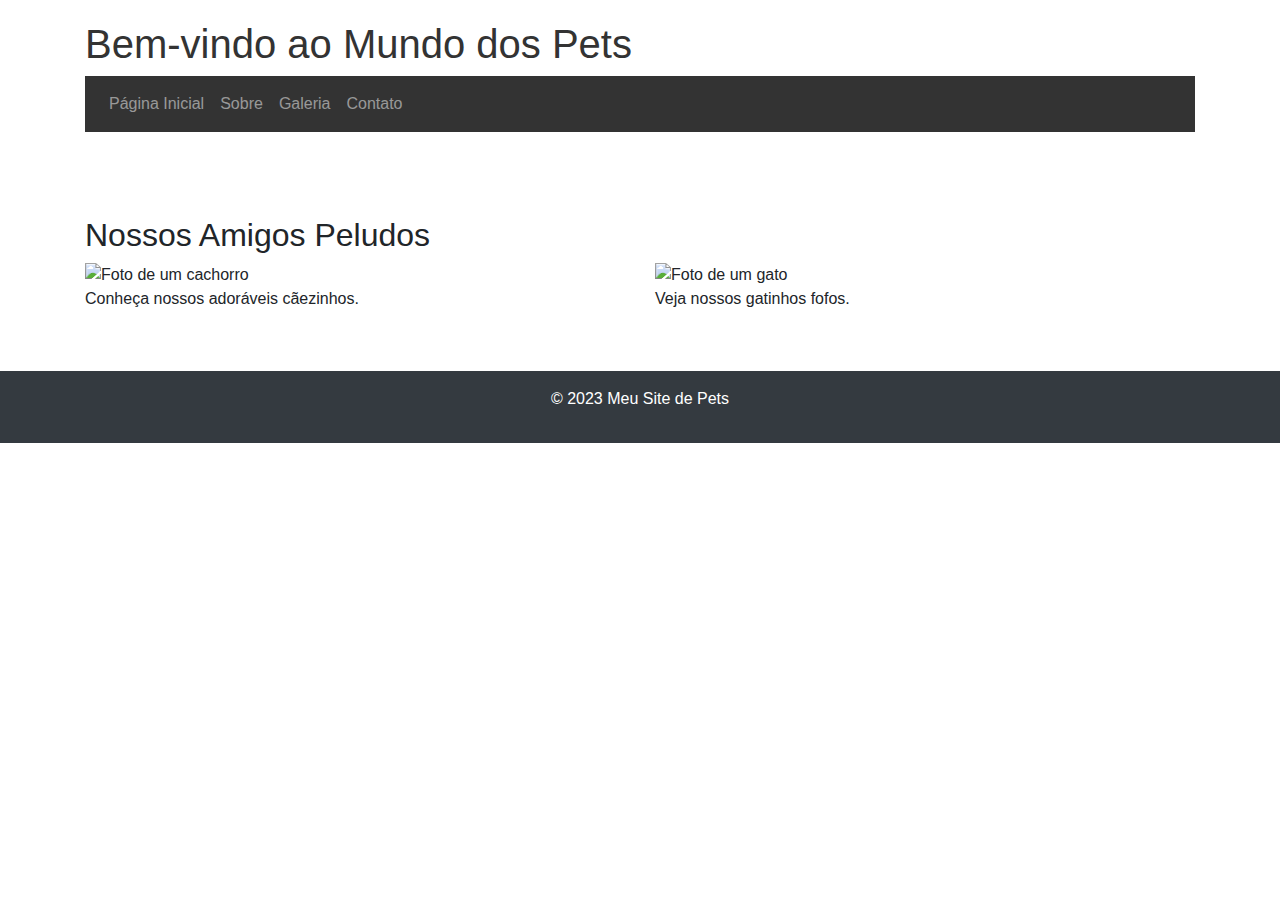
==== index.html @ 5642e877 "teste" ====
<!DOCTYPE html>
<html lang="pt-BR">
<head>
    <meta charset="UTF-8">
    <meta name="viewport" content="width=device-width, initial-scale=1.0">
    <title>Meu Site de Pets</title>
    
    <!-- Vincule o arquivo CSS externo -->
    <link rel="stylesheet" type="text/css" href="styles.css">
    
    <!-- Adicione as referências ao Bootstrap CSS e JavaScript a partir de CDNs -->
    <link rel="stylesheet" href="https://maxcdn.bootstrapcdn.com/bootstrap/4.5.2/css/bootstrap.min.css">
    <script src="https://ajax.googleapis.com/ajax/libs/jquery/3.5.1/jquery.min.js"></script>
    <script src="https://cdnjs.cloudflare.com/ajax/libs/popper.js/1.16.0/umd/popper.min.js"></script>
    <script src="https://maxcdn.bootstrapcdn.com/bootstrap/4.5.2/js/bootstrap.min.js"></script>
</head>
<body>
    <header>
        <div class="container">
            <h1>Bem-vindo ao Mundo dos Pets</h1>
            <nav class="navbar navbar-expand-lg navbar-dark navbar-horizontal">
    <ul class="navbar-nav">
        <li class="nav-item"><a class="nav-link" href="index.html">Página Inicial</a></li>
        <li class="nav-item"><a class="nav-link" href="sobre.html">Sobre</a></li>
        <li class="nav-item"><a class="nav-link" href="galeria.html">Galeria</a></li>
        <li class="nav-item"><a class="nav-link" href="contato.html">Contato</a></li>
    </ul>
</nav>
        </div>
    </header>

    <main class="container mt-4">
        <section>
            <h2>Nossos Amigos Peludos</h2>
            <div class="row">
                <div class="col-md-6">
                    <img src="cachorro.jpg" alt="Foto de um cachorro" class="img-fluid">
                    <p>Conheça nossos adoráveis cãezinhos.</p>
                </div>
                <div class="col-md-6">
                    <img src="gato.jpg" alt="Foto de um gato" class="img-fluid">
                    <p>Veja nossos gatinhos fofos.</p>
                </div>
            </div>
        </section>
    </main>

    <footer class="bg-dark text-white mt-4 py-3">
        <div class="container">
            <p>&copy; 2023 Meu Site de Pets</p>
        </div>
    </footer>
</body>
</html>
---- styles.css ----
body {
    background-color: #f0f0f0;
    margin: 0;
    padding: 0;
}

header {
    padding: 20px 0;
    margin-bottom: 20px;
}

h1 {
    color: #333;
    margin-top: 0;
}

.navbar {
    background-color: #333;
    margin-bottom: 20px;
}

.navbar-dark .navbar-nav .nav-link {
    color: #fff;
}

.navbar-dark .navbar-toggler-icon {
    background-color: #fff;
}

main {
    background-color: #fff;
    padding: 20px;
    border-radius: 5px;
    margin-bottom: 20px;
}

footer {
    background-color: #333;
    color: #fff;
    text-align: center;
    padding: 10px 0;
    margin-top: 20px;
}

form {
    max-width: 500px;
    margin: 0 auto;
}

label {
    display: block;
    margin-bottom: 10px;
}

/* Adicionando espaço entre os elementos de entrada */
input[type="text"],
input[type="email"],
textarea,
select {
    width: 100%;
    padding: 10px;
    margin-bottom: 15px;
    border: 1px solid #ccc;
    border-radius: 5px;
    font-size: 16px;
}

input[type="submit"] {
    background-color: #333;
    color: #fff;
    padding: 10px 20px;
    border: none;
    border-radius: 5px;
    cursor: pointer;
    font-size: 16px;
}

.navbar-horizontal {
    display: flex;
    justify-content: space-around; /* Espaço uniforme entre os itens */
    background-color: #333; /* Cor de fundo do menu */
}

.nav-link {
    color: white; /* Cor do texto dos links */
    text-decoration: none; /* Remova a decoração de texto sublinhado */
    padding: 10px; /* Espaçamento interno dos links */
}

.nav-link:hover {
    background-color: #555; /* Cor de fundo ao passar o mouse sobre os links */
    border-radius: 5px; /* Borda arredondada nos links ao passar o mouse */
}
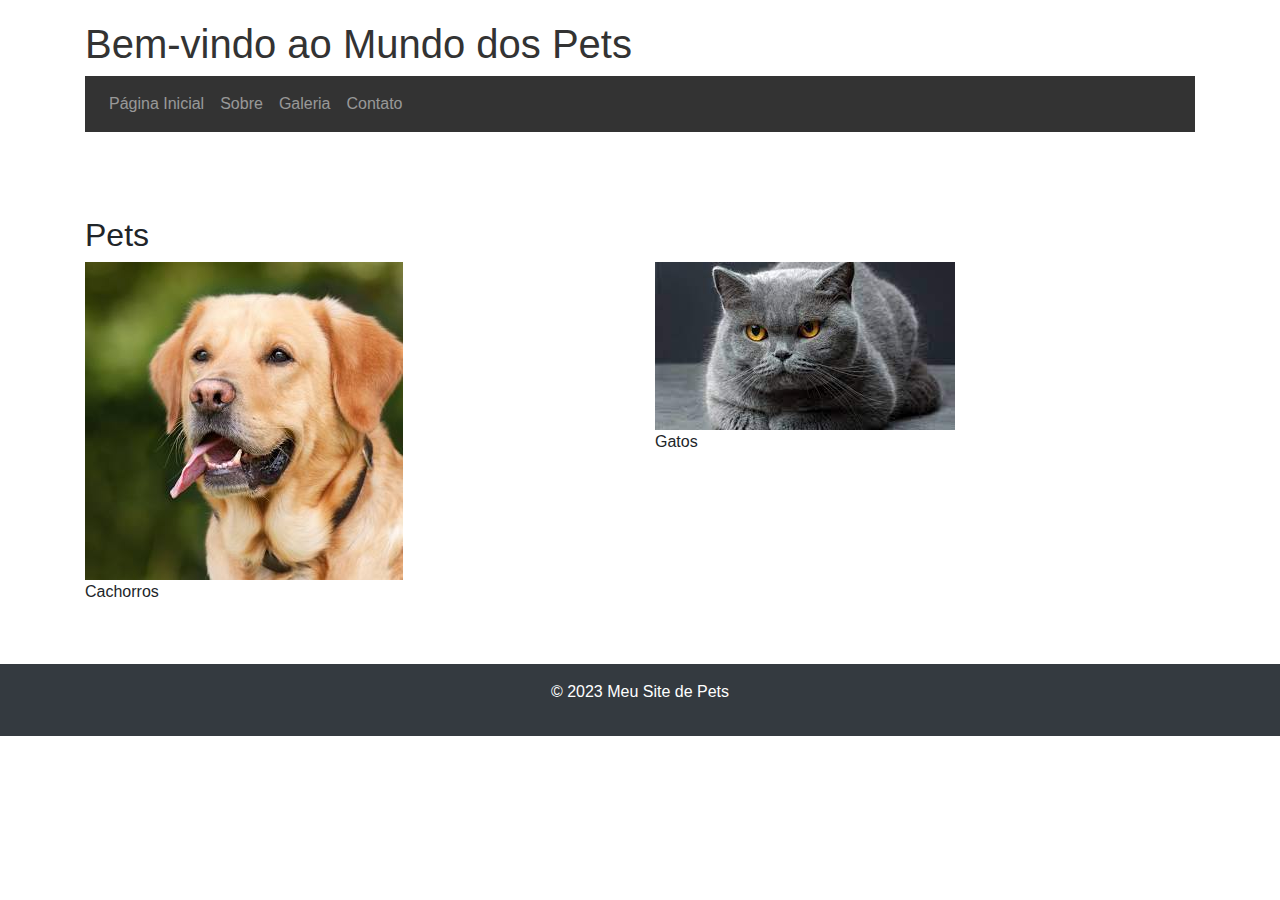
==== commit 021bbfd1: "Adicionando imagens" ====
--- a/index.html
+++ b/index.html
@@ -5,10 +5,7 @@
     <meta name="viewport" content="width=device-width, initial-scale=1.0">
     <title>Meu Site de Pets</title>
     
-    <!-- Vincule o arquivo CSS externo -->
     <link rel="stylesheet" type="text/css" href="styles.css">
-    
-    <!-- Adicione as referências ao Bootstrap CSS e JavaScript a partir de CDNs -->
     <link rel="stylesheet" href="https://maxcdn.bootstrapcdn.com/bootstrap/4.5.2/css/bootstrap.min.css">
     <script src="https://ajax.googleapis.com/ajax/libs/jquery/3.5.1/jquery.min.js"></script>
     <script src="https://cdnjs.cloudflare.com/ajax/libs/popper.js/1.16.0/umd/popper.min.js"></script>
@@ -31,15 +28,15 @@
 
     <main class="container mt-4">
         <section>
-            <h2>Nossos Amigos Peludos</h2>
+            <h2>Pets</h2>
             <div class="row">
                 <div class="col-md-6">
-                    <img src="cachorro.jpg" alt="Foto de um cachorro" class="img-fluid">
-                    <p>Conheça nossos adoráveis cãezinhos.</p>
+                    <img src="images/dog1.jpeg" alt="Foto de um cachorro" class="img-fluid">
+                    <p>Cachorros</p>
                 </div>
                 <div class="col-md-6">
-                    <img src="gato.jpg" alt="Foto de um gato" class="img-fluid">
-                    <p>Veja nossos gatinhos fofos.</p>
+                    <img src="images/cat1.jpeg" alt="Foto de um gato" class="img-fluid">
+                    <p>Gatos</p>
                 </div>
             </div>
         </section>
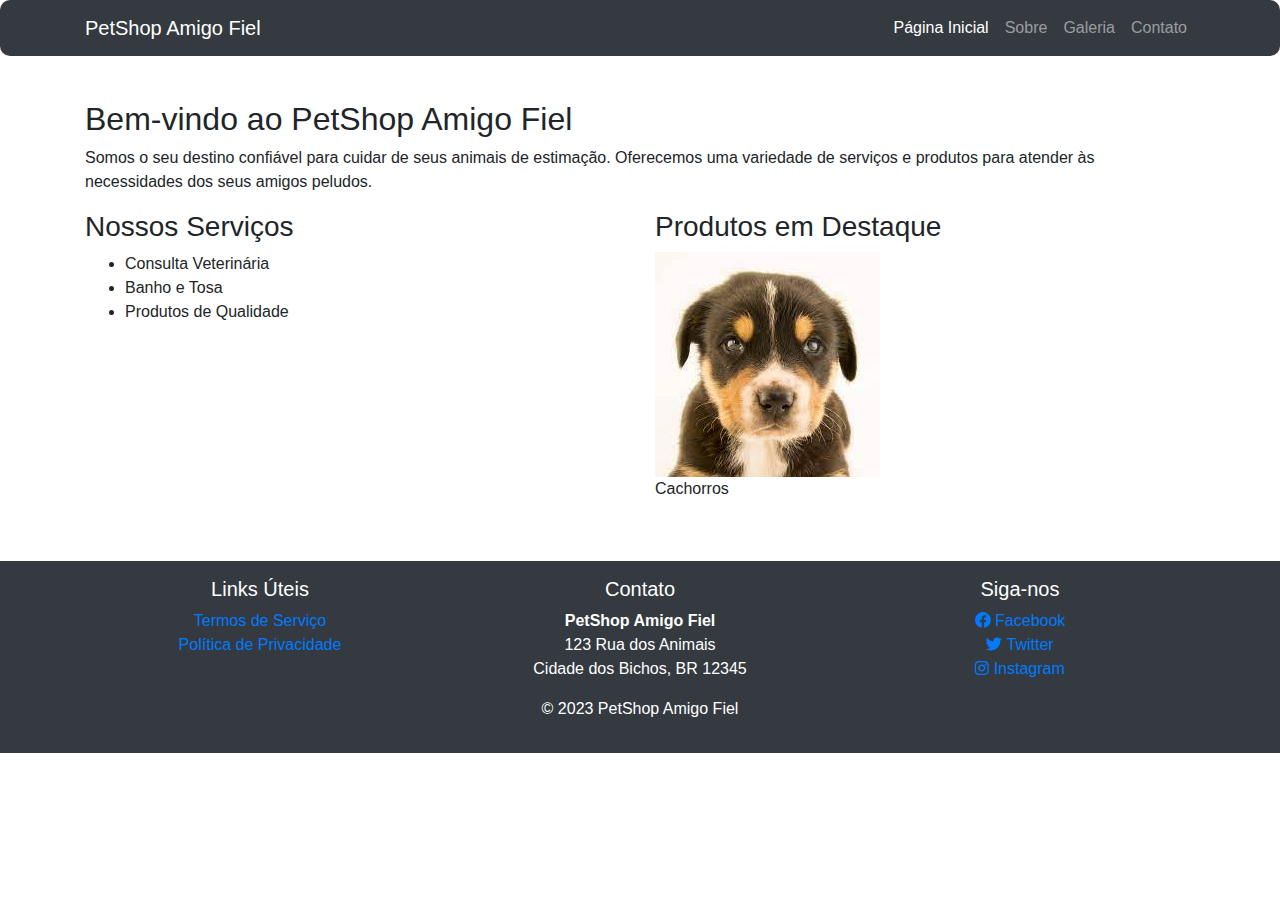
==== commit eb98be26: "update" ====
--- a/index.html
+++ b/index.html
@@ -3,40 +3,54 @@
 <head>
     <meta charset="UTF-8">
     <meta name="viewport" content="width=device-width, initial-scale=1.0">
-    <title>Meu Site de Pets</title>
+    <title>PetShop Amigo Fiel - Página Inicial</title>
     
     <link rel="stylesheet" type="text/css" href="styles.css">
     <link rel="stylesheet" href="https://maxcdn.bootstrapcdn.com/bootstrap/4.5.2/css/bootstrap.min.css">
+    <link rel="stylesheet" href="https://cdnjs.cloudflare.com/ajax/libs/font-awesome/6.0.0-beta3/css/all.min.css">
+    
     <script src="https://ajax.googleapis.com/ajax/libs/jquery/3.5.1/jquery.min.js"></script>
     <script src="https://cdnjs.cloudflare.com/ajax/libs/popper.js/1.16.0/umd/popper.min.js"></script>
     <script src="https://maxcdn.bootstrapcdn.com/bootstrap/4.5.2/js/bootstrap.min.js"></script>
 </head>
 <body>
-    <header>
+    <header>    
+    <nav class="navbar navbar-expand-lg navbar-dark bg-dark">
         <div class="container">
-            <h1>Bem-vindo ao Mundo dos Pets</h1>
-            <nav class="navbar navbar-expand-lg navbar-dark navbar-horizontal">
-    <ul class="navbar-nav">
-        <li class="nav-item"><a class="nav-link" href="index.html">Página Inicial</a></li>
-        <li class="nav-item"><a class="nav-link" href="sobre.html">Sobre</a></li>
-        <li class="nav-item"><a class="nav-link" href="galeria.html">Galeria</a></li>
-        <li class="nav-item"><a class="nav-link" href="contato.html">Contato</a></li>
-    </ul>
-</nav>
+            <a class="navbar-brand" href="#">PetShop Amigo Fiel</a>
+            <button class="navbar-toggler" type="button" data-toggle="collapse" data-target="#navbarNav" aria-controls="navbarNav" aria-expanded="false" aria-label="Toggle navigation">
+                <span class="navbar-toggler-icon"></span>
+            </button>
+            <div class="collapse navbar-collapse" id="navbarNav">
+                <ul class="navbar-nav ml-auto">
+                    <li class="nav-item active"><a class="nav-link" href="index.html">Página Inicial</a></li>
+                    <li class="nav-item"><a class="nav-link" href="sobre.html">Sobre</a></li>
+                    <li class="nav-item"><a class="nav-link" href="galeria.html">Galeria</a></li>
+                    <li class="nav-item"><a class="nav-link" href="contato.html">Contato</a></li>
+                </ul>
+            </div>
         </div>
+    </nav>
     </header>
-
+    
     <main class="container mt-4">
         <section>
-            <h2>Pets</h2>
+            <h2>Bem-vindo ao PetShop Amigo Fiel</h2>
+            <p>Somos o seu destino confiável para cuidar de seus animais de estimação. Oferecemos uma variedade de serviços e produtos para atender às necessidades dos seus amigos peludos.</p>
+            
             <div class="row">
                 <div class="col-md-6">
-                    <img src="images/dog1.jpeg" alt="Foto de um cachorro" class="img-fluid">
-                    <p>Cachorros</p>
+                    <h3>Nossos Serviços</h3>
+                    <ul>
+                        <li>Consulta Veterinária</li>
+                        <li>Banho e Tosa</li>
+                        <li>Produtos de Qualidade</li>
+                    </ul>
                 </div>
                 <div class="col-md-6">
-                    <img src="images/cat1.jpeg" alt="Foto de um gato" class="img-fluid">
-                    <p>Gatos</p>
+                    <h3>Produtos em Destaque</h3>
+                    <img src="images/dog2.jpeg" alt="Foto de um cachorro" class="img-fluid">
+                    <p>Cachorros</p>
                 </div>
             </div>
         </section>
@@ -44,8 +58,33 @@
 
     <footer class="bg-dark text-white mt-4 py-3">
         <div class="container">
-            <p>&copy; 2023 Meu Site de Pets</p>
+            <div class="row">
+                <div class="col-md-4">
+                    <h5>Links Úteis</h5>
+                    <ul class="list-unstyled">
+                        <li><a href="#">Termos de Serviço</a></li>
+                        <li><a href="#">Política de Privacidade</a></li>
+                    </ul>
+                </div>
+                <div class="col-md-4">
+                    <h5>Contato</h5>
+                    <address>
+                        <strong>PetShop Amigo Fiel</strong><br>
+                        123 Rua dos Animais<br>
+                        Cidade dos Bichos, BR 12345<br>
+                    </address>
+                </div>
+                <div class="col-md-4">
+                    <h5>Siga-nos</h5>
+                    <ul class="list-unstyled">
+                        <li><a href="#"><i class="fab fa-facebook"></i> Facebook</a></li>
+                        <li><a href="#"><i class="fab fa-twitter"></i> Twitter</a></li>
+                        <li><a href="#"><i class="fab fa-instagram"></i> Instagram</a></li>
+                    </ul>
+                </div>
+            </div>
+            <p>&copy; 2023 PetShop Amigo Fiel</p>
         </div>
     </footer>
 </body>
-</html>+</html>
--- a/styles.css
+++ b/styles.css
@@ -5,8 +5,9 @@
 }
 
 header {
-    padding: 20px 0;
-    margin-bottom: 20px;
+    position: sticky;
+    top: 0;
+    z-index: 999;
 }
 
 h1 {
@@ -17,6 +18,7 @@
 .navbar {
     background-color: #333;
     margin-bottom: 20px;
+    border-radius: 10px;
 }
 
 .navbar-dark .navbar-nav .nav-link {
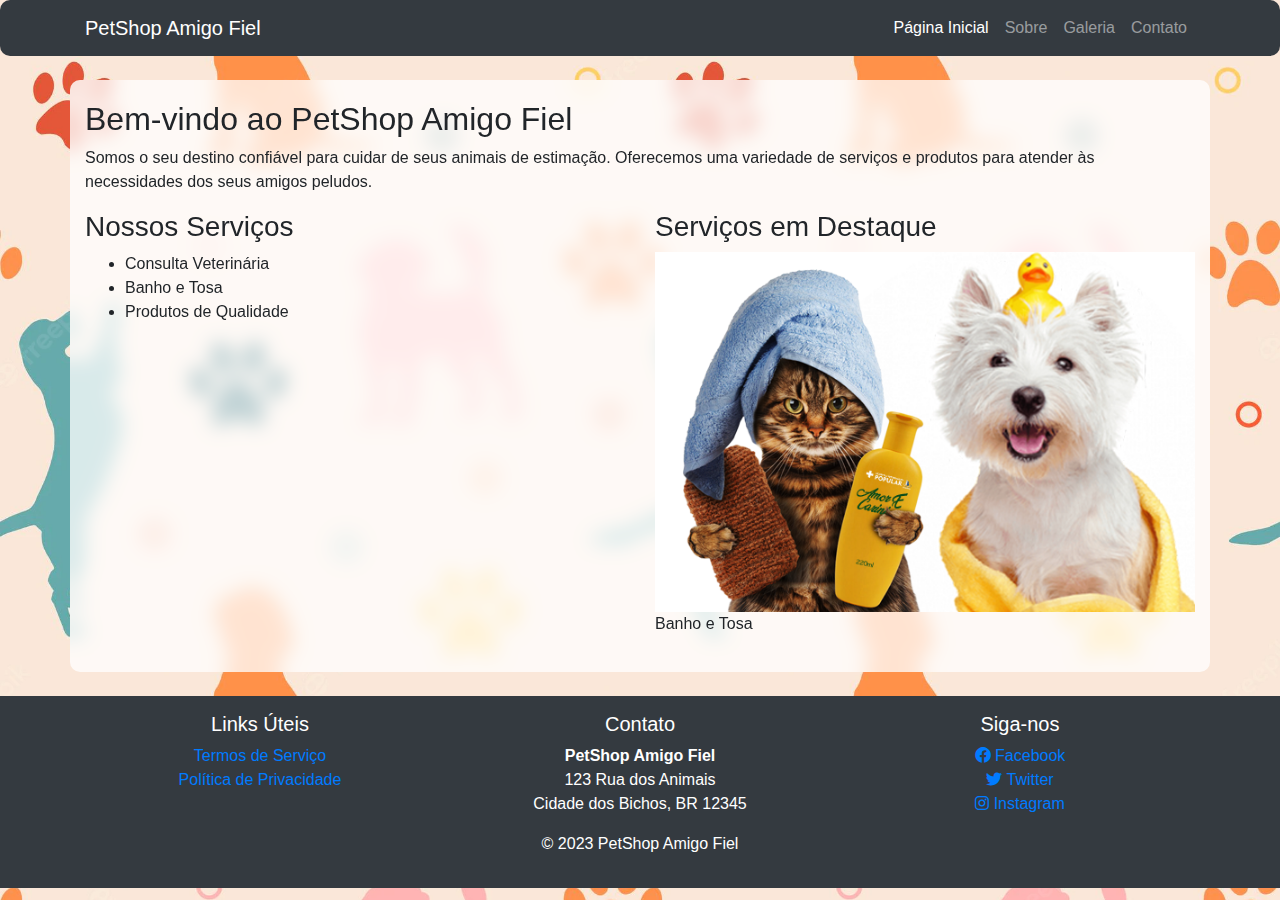
==== commit 6fb2a150: "adicionado fundo e melhorado outros fatores" ====
--- a/index.html
+++ b/index.html
@@ -48,9 +48,9 @@
                     </ul>
                 </div>
                 <div class="col-md-6">
-                    <h3>Produtos em Destaque</h3>
-                    <img src="images/dog2.jpeg" alt="Foto de um cachorro" class="img-fluid">
-                    <p>Cachorros</p>
+                    <h3>Serviços em Destaque</h3>
+                    <img src="images/estetica.png" alt="Foto de um cachorro e um gato" class="img-fluid">
+                    <p>Banho e Tosa</p>
                 </div>
             </div>
         </section>
--- a/styles.css
+++ b/styles.css
@@ -2,6 +2,11 @@
     background-color: #f0f0f0;
     margin: 0;
     padding: 0;
+    background-image: url('images/fundo.webp');
+    background-size: cover;
+    background-repeat: no-repeat;
+    background-attachment: fixed;
+    background-position: center center;
 }
 
 header {
@@ -30,11 +35,13 @@
 }
 
 main {
-    background-color: #fff;
+    background-color: rgba(255, 255, 255, 0.75); 
     padding: 20px;
-    border-radius: 5px;
+    border-radius: 10px;
     margin-bottom: 20px;
+    backdrop-filter: blur(10px);
 }
+
 
 footer {
     background-color: #333;
@@ -92,4 +99,10 @@
 .nav-link:hover {
     background-color: #555; /* Cor de fundo ao passar o mouse sobre os links */
     border-radius: 5px; /* Borda arredondada nos links ao passar o mouse */
+}
+
+.card-img-custom {
+    width: 300px;
+    height: 300px;
+    object-fit: cover; /* Para manter a proporção da imagem e cortá-la para caber no espaço definido */
 }